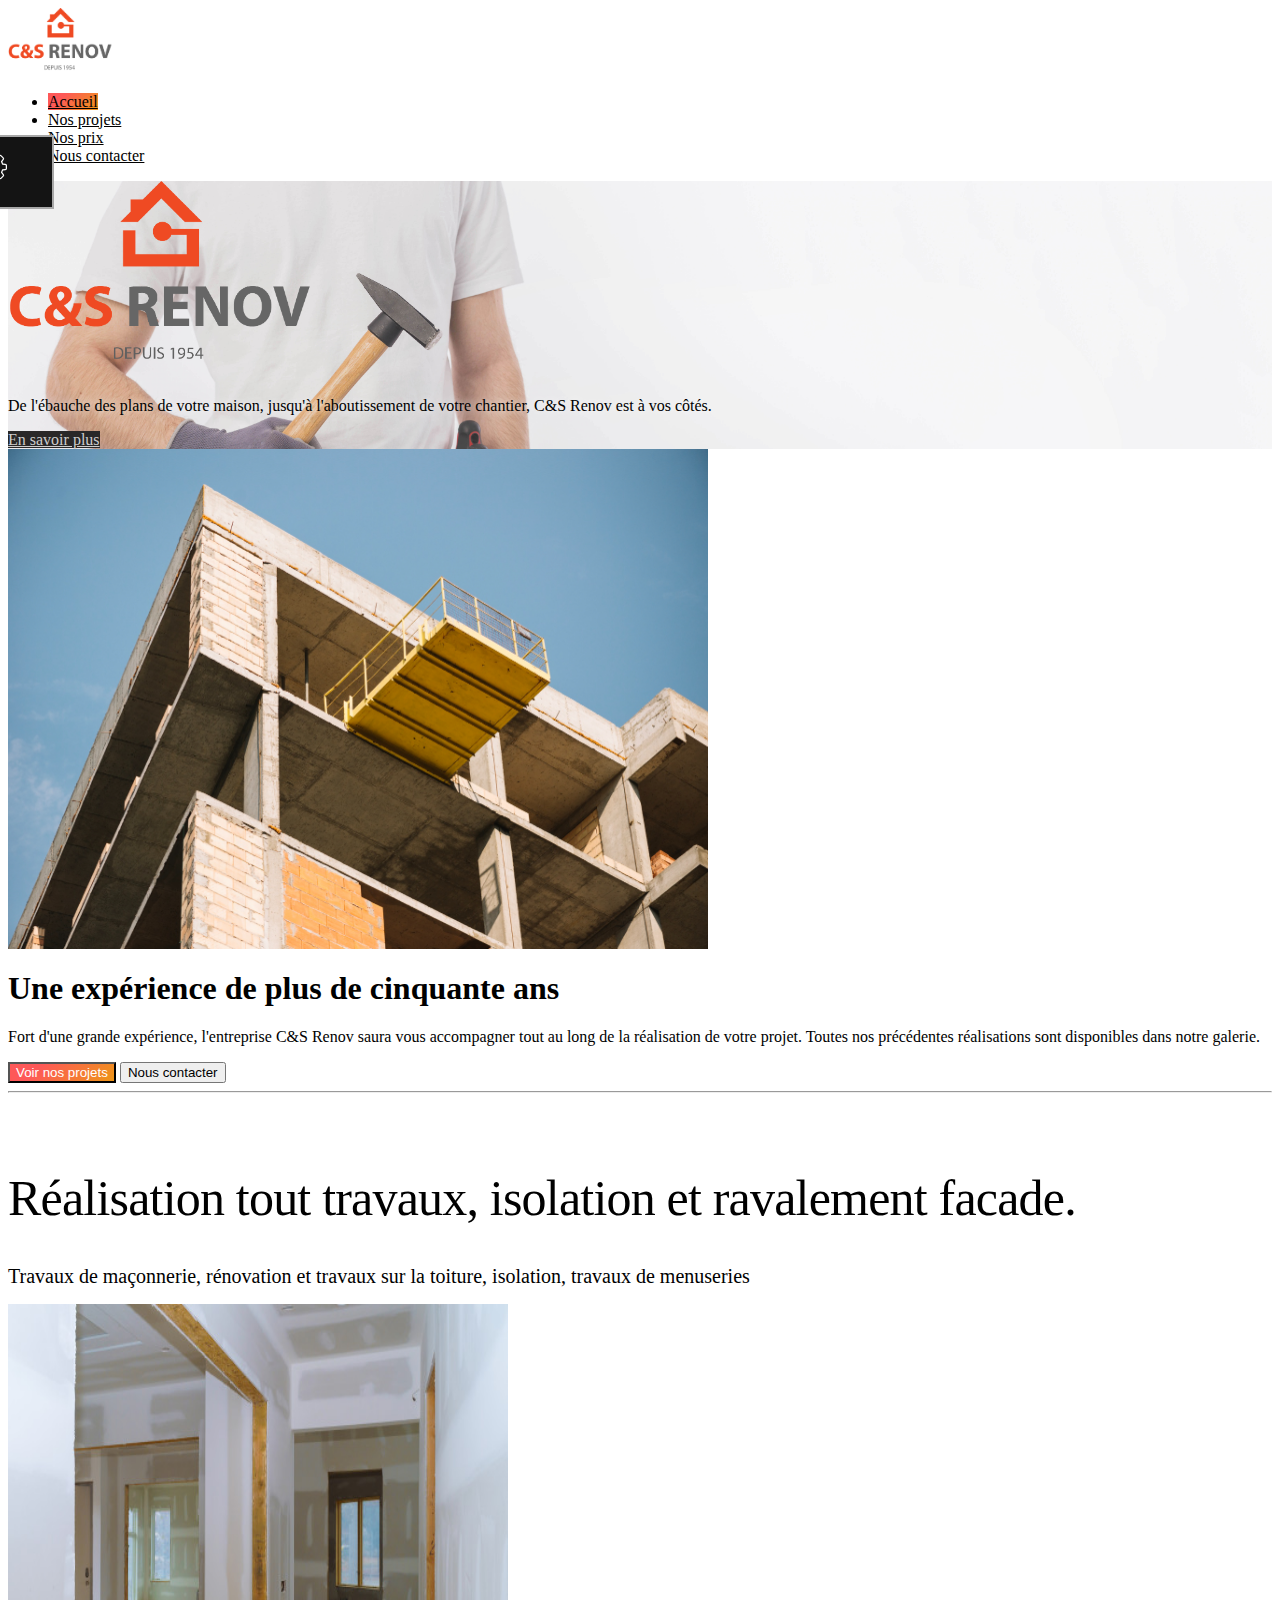
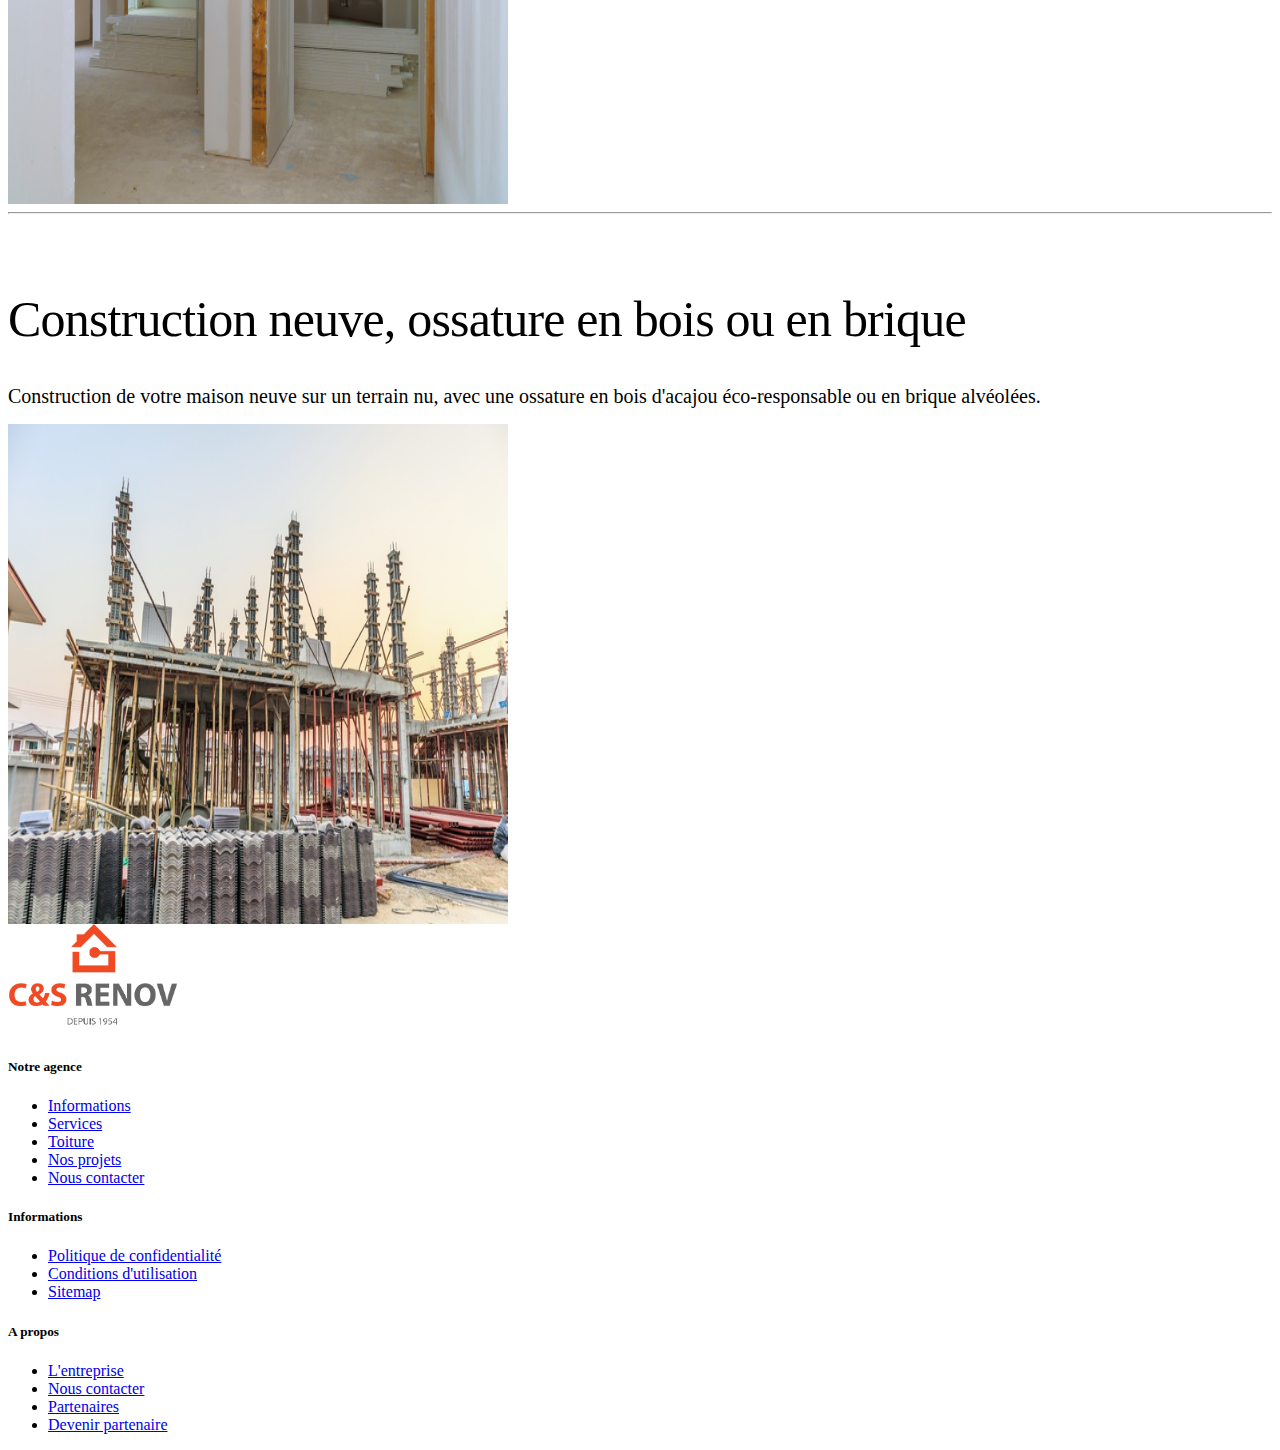
==== index.html @ 193dc865 "Favicon" ====
<!-- Wireframe : https://whimsical.com/site-bootstrap-2-8sSV7Fa2sXCH1pPFX1SdSN -->
<!-- GitHub : https://github.com/Thomaslrt/Site-boostrap2 -->

<html lang="fr">
<head>
    <meta charset="UTF-8">
    <meta http-equiv="X-UA-Compatible" content="IE=edge">
    <meta name="viewport" content="width=device-width, initial-scale=1.0">
    <title>C&S Renov - Accueil</title>
    <link href="https://cdn.jsdelivr.net/npm/bootstrap@5.0.1/dist/css/bootstrap.min.css" rel="stylesheet" integrity="sha384-+0n0xVW2eSR5OomGNYDnhzAbDsOXxcvSN1TPprVMTNDbiYZCxYbOOl7+AMvyTG2x" crossorigin="anonymous">
    <link rel="stylesheet" href="css/style.css">
    <link rel="apple-touch-icon" sizes="180x180" href="/apple-touch-icon.png">
    <link rel="icon" type="image/png" sizes="32x32" href="/favicon-32x32.png">
    <link rel="icon" type="image/png" sizes="16x16" href="/favicon-16x16.png">
    <link rel="manifest" href="/site.webmanifest">
    <link rel="mask-icon" href="/safari-pinned-tab.svg" color="#5bbad5">
    <meta name="msapplication-TileColor" content="#da532c">
    <meta name="theme-color" content="#ffffff">
</head>
<body>
    <div class="bouton"><a href="#" class="btn btn-primary boutontoggle">Marges</a><img src="images/settings.svg"/></div>
    <div class="container">
        <header class="d-flex flex-wrap justify-content-center py-3 mb-4 border-bottom">
            <a href="index.html" class="d-flex align-items-center mb-3 mb-md-0 me-md-auto text-dark text-decoration-none">
                <img src="images/logo.png" width="110px" alt="Logo du site">
            </a>
            <ul class="nav nav-pills py-3">
                <li class="nav-item"><a href="index.html" class="nav-link active" aria-current="page">Accueil</a></li>
                <li class="nav-item"><a href="projets.html" class="nav-link">Nos projets</a></li>
                <li class="nav-item"><a href="prices.html" class="nav-link">Nos prix</a></li>
                <li class="nav-item"><a href="contact.html" class="nav-link">Nous contacter</a></li>
            </ul>
        </header>
    </div>
        <div class="position-relative overflow-hidden p-3 p-md-5 m-md-3 text-center bg-light header">
            <div class="col-md-5 p-lg-5 mx-auto my-5 tophead">
                <img src="images/logo.png" alt="" height="200px">
                <p class="lead fw-normal">De l'ébauche des plans de votre maison, jusqu'à l'aboutissement de votre chantier, C&S Renov est à vos côtés.</p>
                <a class="btn btn-outline-secondary" href="#infos">En savoir plus</a>
            </div>
        </div>
        <div class="container col-xxl-8 px-4 py-5" id="infos">
            <div class="row flex-lg-row-reverse align-items-center g-5 py-5">
                <div class="col-10 col-sm-8 col-lg-6">
                    <img src="images/house1.jpg" class="d-block mx-lg-auto img-fluid" alt="Première image de maison" width="700" height="500" loading="lazy">
                </div>
                <div class="col-lg-6">
                    <h1 class="display-5 fw-bold lh-1 mb-3">Une expérience de plus de cinquante ans</h1>
                    <p class="lead">Fort d'une grande expérience, l'entreprise C&S Renov saura vous accompagner tout au long de la réalisation de votre projet.
                        Toutes nos précédentes réalisations sont disponibles dans notre galerie.
                    </p>
                    <div class="d-grid gap-2 d-md-flex justify-content-md-start btncta">
                        <a href="projets.html"><button type="button" class="btn btn-lg px-4 me-md-2 prj">Voir nos projets</button></a>
                        <a href="contact.html"><button type="button" class="btn btn-outline-secondary btn-lg px-4">Nous contacter</button></a>
                    </div>
                </div>
            </div>
        </div>
        <div class="container">
            <hr class="presentation-divider">
            <div class="row presentation mb-5 mt-5">
                <div class="col-md-7">
                  <h2 class="presentation-heading">Réalisation tout travaux,<span class="text-muted"> isolation et ravalement facade.</span></h2>
                  <p class="lead">Travaux de maçonnerie, rénovation et travaux sur la toiture, isolation, travaux de menuseries</p>
                </div>
                <div class="col-md-5">
                    <img src="images/house2.jpg" class="d-block mx-lg-auto img-fluid" alt="Deuxième image de maison" width="500" height="500" loading="lazy">
                </div>
              </div>
              <hr class="presentation-divider">
              <div class="row presentation mb-5 mt-5">
                <div class="col-md-7 order-md-2">
                  <h2 class="presentation-heading">Construction neuve, <span class="text-muted"> ossature en bois ou en brique</span></h2>
                  <p class="lead">Construction de votre maison neuve sur un terrain nu, avec une ossature en bois d'acajou éco-responsable ou en brique alvéolées.</p>
                </div>
                <div class="col-md-5 order-md-1">
                    <img src="images/house3.jpg" class="d-block mx-lg-auto img-fluid" alt="Deuxième image de maison" width="500" height="500" loading="lazy">
                </div>
              </div>
        </div>
        <footer class="pt-4 my-md-5 pt-md-5 border-top mx-auto tmdc">
            <div class="row">
              <div class="col col-md-6 col-lg-3">
                <img class="mb-2" src="images/logo.png" alt="" width="180">
              </div>
              <div class="col-12 col-md-6 col-lg-3">
                <h5 id='mt-mb'>Notre agence</h5>
                <ul class="list-unstyled text-small">
                  <li class="mb-1"><a class="link-secondary text-decoration-none" href="#">Informations</a></li>
                  <li class="mb-1"><a class="link-secondary text-decoration-none" href="prices.html">Services</a></li>
                  <li class="mb-1"><a class="link-secondary text-decoration-none" href="#">Toiture</a></li>
                  <li class="mb-1"><a class="link-secondary text-decoration-none" href="projets.html">Nos projets</a></li>
                  <li class="mb-1"><a class="link-secondary text-decoration-none" href="contact.html">Nous contacter</a></li>
                </ul>
              </div>
              <div class="col-12 col-md-6 col-lg-3 dc">
                <h5>Informations</h5>
                <ul class="list-unstyled text-small">
                  <li class="mb-1"><a class="link-secondary text-decoration-none" href="mentions-legales.html">Politique de confidentialité</a></li>
                  <li class="mb-1"><a class="link-secondary text-decoration-none" href="mentions-legales.html">Conditions d'utilisation</a></li>
                  <li class="mb-1"><a class="link-secondary text-decoration-none" href="#">Sitemap</a></li>
                </ul>
              </div>
              <div class="col-12 col-md-6 col-lg-3 dc">
                <h5>A propos</h5>
                <ul class="list-unstyled text-small">
                  <li class="mb-1"><a class="link-secondary text-decoration-none" href="#">L'entreprise</a></li>
                  <li class="mb-1"><a class="link-secondary text-decoration-none" href="#">Nous contacter</a></li>
                  <li class="mb-1"><a class="link-secondary text-decoration-none" href="#">Partenaires</a></li>
                  <li class="mb-1"><a class="link-secondary text-decoration-none" href="#">Devenir partenaire</a></li>
                </ul>
              </div>
            </div>
          </footer>
    <script src="https://code.jquery.com/jquery-3.6.0.min.js" integrity="sha256-/xUj+3OJU5yExlq6GSYGSHk7tPXikynS7ogEvDej/m4=" crossorigin="anonymous"></script>
    <script src="https://cdn.jsdelivr.net/npm/bootstrap@5.0.1/dist/js/bootstrap.bundle.min.js" integrity="sha384-gtEjrD/SeCtmISkJkNUaaKMoLD0//ElJ19smozuHV6z3Iehds+3Ulb9Bn9Plx0x4" crossorigin="anonymous"></script>
    <script>
        var state = false;
        $(document).ready(function(){
            $('.bouton').click(function(){
                state = !state
                if (state) {
                        $(this).animate({"margin-left": "+=100"}, 1000, function() {
                            console.log("av : "+state);
                            state = true
                            console.log("ap : "+state);
                        });
                } else {
                        $(this).animate({"margin-left": "-=100"}, 1000, function() {
                            console.log("av : "+state);
                            state = false
                            console.log("ap : "+state);
                        });
                }
            });
            $(".boutontoggle").click(function(){
                $('div').each(function() {
                    $(this).find('*').toggleClass('borderrr');
                });
            });
        });

        $(window).on('load', function() {
            $('#newsletter').modal('show');
        });
    </script>
</body>
</html>
---- css/style.css ----
html {
    scroll-behavior: smooth;
}

.nav-link.active, .prj {
    background-color: #ee9617;
    background-image: linear-gradient(315deg, #ee9617 0%, #fe5858 74%);
}

.prj {
    color:white
}

.btncta .btn {
    transition: all ease-in-out 0.4s;
}

.btncta .btn:hover {
    transition: all ease-in-out 0.4s;
    transform:scale(1.05)
}

.nav-link {
    color:black;
    transition: all ease-in-out 0.4s;
}

.nav-link:hover {
    transition: all ease-in-out 0.4s;
    color:#ca421f;
    transform:scale(1.1);
}

.header {
    background-image: url('/img/construction.jpg');
    background-repeat: no-repeat;
    background-size: cover;
}

.tophead h1,.tophead p {
    text-shadow: rgb(255, 255, 255) 1px 0 10px;
}

.tophead .btn {
    background-color: #292828;
    color:#cecece;
    transition:all ease-in-out 0.5s;
}


.tophead .btn:hover {
    transform:scale(1.1);
    transition:all ease-in-out 0.5s;
}

.presentation h2 {
    font-weight: 400;
    margin-top: 5rem;
    font-size: 50px;
    line-height: 1;
    letter-spacing: -.05rem;
}


.presentation p {
    font-size: 1.25rem;
    font-weight: 300;
    margin-top: 0;
    margin-bottom: 1rem;

}

.galerie img {
    transition:all ease-in-out 0.5s;
}
.galerie img:hover {
    transition:all ease-in-out 0.5s;
    transform: scale(1.1);
    cursor:pointer;
}

.bmap {
    border-right:1px solid lightgrey;
}

.text-custom, .options p i {
    color: #f6576e !important;
}

.options p i {
    background-color: rgba(246, 87, 110, 0.1);
}


.ctntarif, .ctntarifl, .ctntarifr {
    padding: 40px 50px;
}


.prix h1 span {
    font-size: 16px;
    color: #000;
}

.options p i {
    height: 20px;
    width: 20px;
    display: inline-block;
    text-align: center;
    line-height: 20px;
    font-size: 20px;
    border-radius: 50%;
    margin-right: 20px;
}

.bouton {
    width: 150px;
    height: 70px;
    position:fixed;
    z-index:99;
    background-color:#141414;
    left:0;
    top:15%;
    margin-left:-100px;
    border:2px #a8a8a8 solid;
}

.boutontoggle {
    margin-left:17px;
    margin-top:12px;
}

.bouton img {
    width:30px;
    margin-top:15px;
    margin-left:10px;
    animation: rotating 5s linear infinite;
}

@keyframes rotating {
    from{
        -webkit-transform: rotate(0deg);
    }
    to{
        -webkit-transform: rotate(360deg);
    }
}

.borderrr {
    border:1px solid blue;
}

footer {
    width: 75%;
}

.footer {
    background-color:#141414;
    margin-top:50px;
    margin-bottom: 0;
    height:100px;
}

.footer li {
    color:#d7e1ec;
}




@media (max-width:991px) {
    .dc {
        margin-top:50px;
    }
}


@media (max-width:768px) {
    .dc {
        margin-top:50px;
    }

    .tmdc {
        text-align:center;
    }

    #mt-mb {
        margin-top:50px;
    }
    .bmap {
        border-right:0px;
        margin-bottom:50px;
    }
}

.list-unstyled li {
    transition: all ease-in-out 0.3s;
}

.list-unstyled li:hover {
    transform:translateX(10px);
    transition: all ease-in-out 0.3s;
}
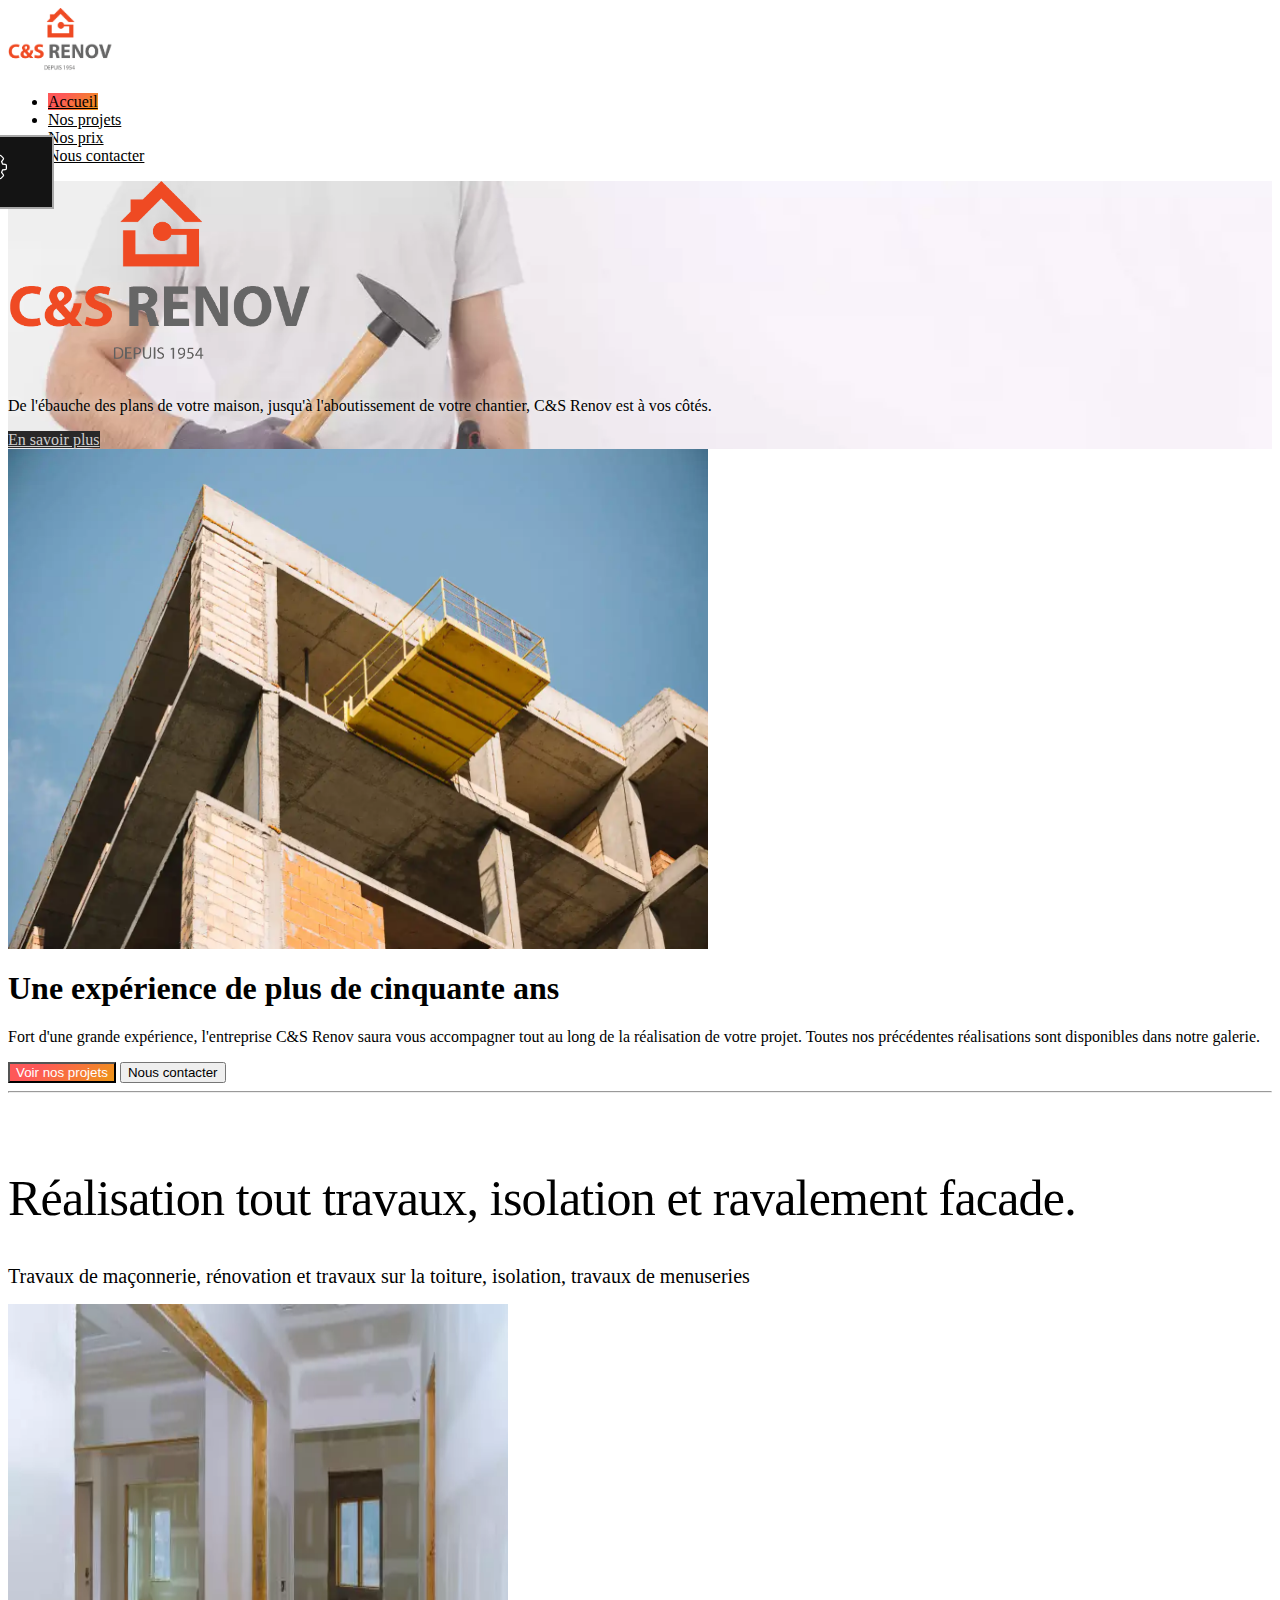
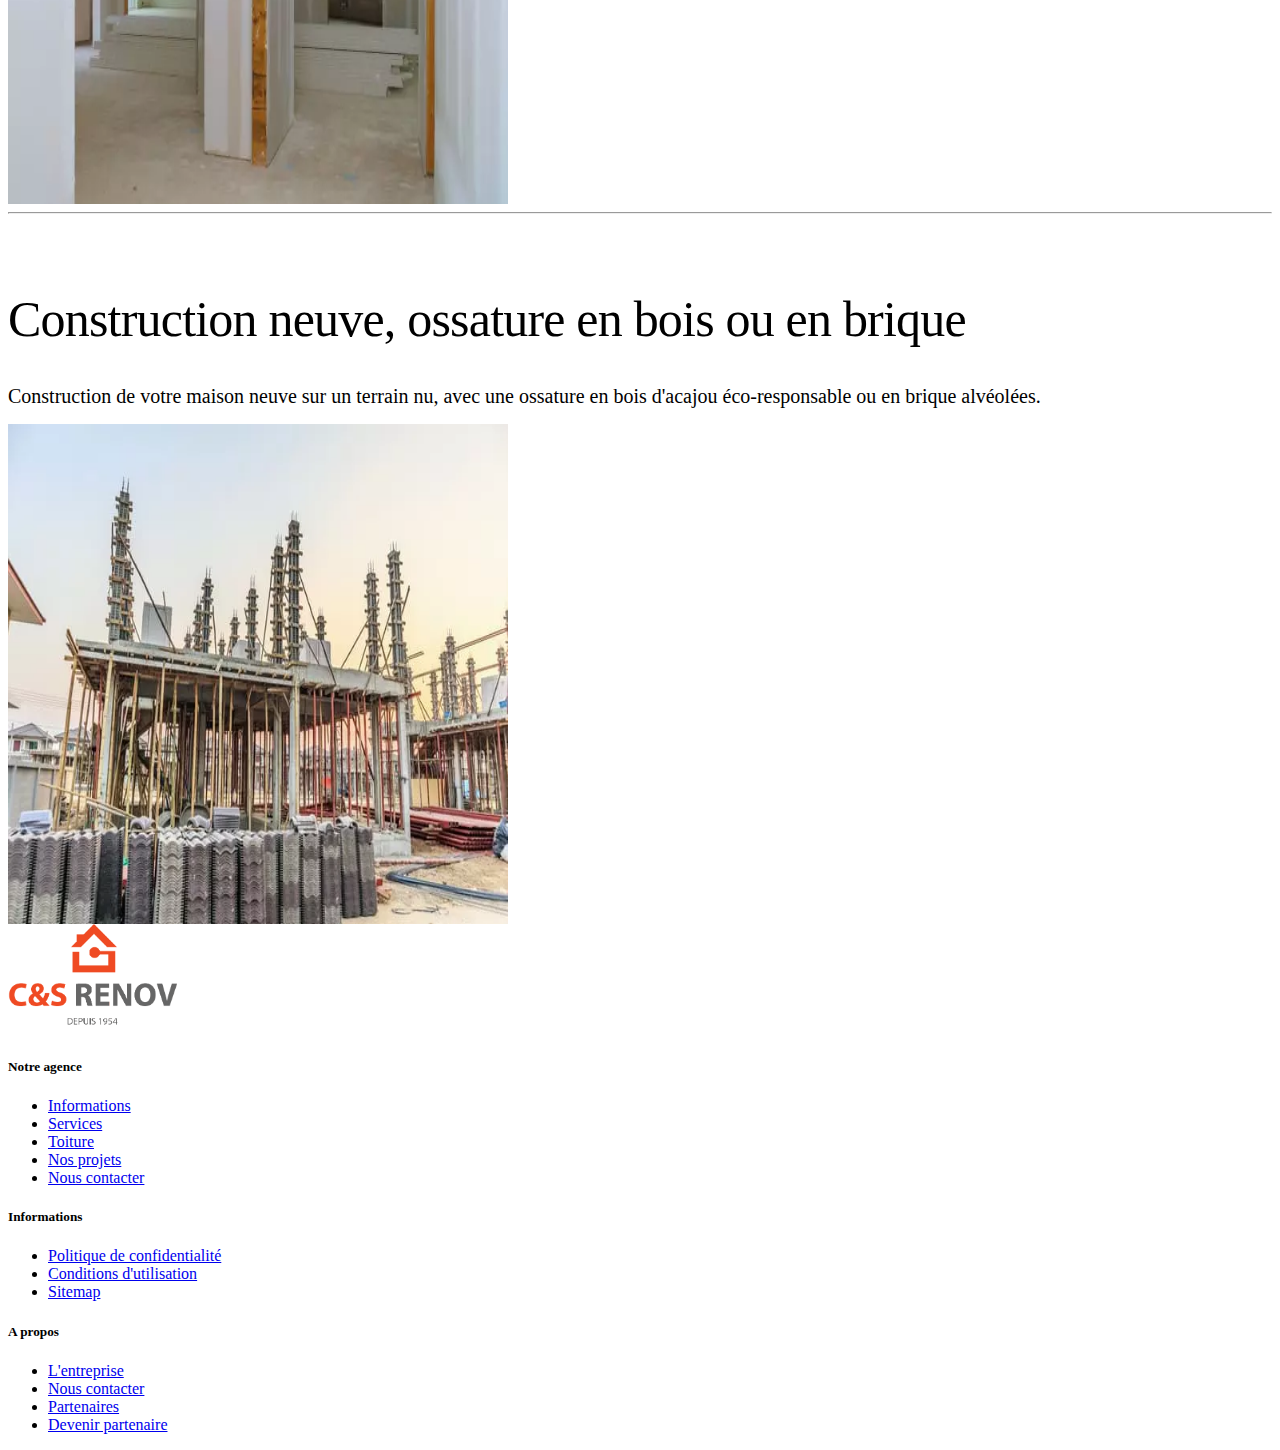
==== commit 8d5ff021: "Passage au format Webp + compression" ====
--- a/index.html
+++ b/index.html
@@ -8,7 +8,7 @@
     <meta name="viewport" content="width=device-width, initial-scale=1.0">
     <title>C&S Renov - Accueil</title>
     <link href="https://cdn.jsdelivr.net/npm/bootstrap@5.0.1/dist/css/bootstrap.min.css" rel="stylesheet" integrity="sha384-+0n0xVW2eSR5OomGNYDnhzAbDsOXxcvSN1TPprVMTNDbiYZCxYbOOl7+AMvyTG2x" crossorigin="anonymous">
-    <link rel="stylesheet" href="css/style.css">
+    <link rel="stylesheet" href="css/style.min.css">
     <link rel="apple-touch-icon" sizes="180x180" href="/apple-touch-icon.png">
     <link rel="icon" type="image/png" sizes="32x32" href="/favicon-32x32.png">
     <link rel="icon" type="image/png" sizes="16x16" href="/favicon-16x16.png">
@@ -42,7 +42,7 @@
         <div class="container col-xxl-8 px-4 py-5" id="infos">
             <div class="row flex-lg-row-reverse align-items-center g-5 py-5">
                 <div class="col-10 col-sm-8 col-lg-6">
-                    <img src="images/house1.jpg" class="d-block mx-lg-auto img-fluid" alt="Première image de maison" width="700" height="500" loading="lazy">
+                    <img src="images/house1.webp" class="d-block mx-lg-auto img-fluid" alt="Première image de maison" width="700" height="500" loading="lazy">
                 </div>
                 <div class="col-lg-6">
                     <h1 class="display-5 fw-bold lh-1 mb-3">Une expérience de plus de cinquante ans</h1>
@@ -64,7 +64,7 @@
                   <p class="lead">Travaux de maçonnerie, rénovation et travaux sur la toiture, isolation, travaux de menuseries</p>
                 </div>
                 <div class="col-md-5">
-                    <img src="images/house2.jpg" class="d-block mx-lg-auto img-fluid" alt="Deuxième image de maison" width="500" height="500" loading="lazy">
+                    <img src="images/house2.webp" class="d-block mx-lg-auto img-fluid" alt="Deuxième image de maison" width="500" height="500" loading="lazy">
                 </div>
               </div>
               <hr class="presentation-divider">
@@ -74,7 +74,7 @@
                   <p class="lead">Construction de votre maison neuve sur un terrain nu, avec une ossature en bois d'acajou éco-responsable ou en brique alvéolées.</p>
                 </div>
                 <div class="col-md-5 order-md-1">
-                    <img src="images/house3.jpg" class="d-block mx-lg-auto img-fluid" alt="Deuxième image de maison" width="500" height="500" loading="lazy">
+                    <img src="images/house3.webp" class="d-block mx-lg-auto img-fluid" alt="Deuxième image de maison" width="500" height="500" loading="lazy">
                 </div>
               </div>
         </div>
--- a/css/style.min.css
+++ b/css/style.min.css
@@ -0,0 +1 @@
+html{scroll-behavior:smooth}.nav-link.active,.prj{background-color:#ee9617;background-image:linear-gradient(315deg,#ee9617 0,#fe5858 74%)}.prj{color:#fff}.btncta .btn{transition:all ease-in-out .4s}.btncta .btn:hover{transition:all ease-in-out .4s;transform:scale(1.05)}.nav-link{color:#000;transition:all ease-in-out .4s}.nav-link:hover{transition:all ease-in-out .4s;color:#ca421f;transform:scale(1.1)}.header{background-image:url(/images/construction.webp);background-repeat:no-repeat;background-size:cover}.tophead h1,.tophead p{text-shadow:#fff 1px 0 10px}.tophead .btn{background-color:#292828;color:#cecece;transition:all ease-in-out .5s}.tophead .btn:hover{transform:scale(1.1);transition:all ease-in-out .5s}.presentation h2{font-weight:400;margin-top:5rem;font-size:50px;line-height:1;letter-spacing:-.05rem}.presentation p{font-size:1.25rem;font-weight:300;margin-top:0;margin-bottom:1rem}.galerie img{transition:all ease-in-out .5s}.galerie img:hover{transition:all ease-in-out .5s;transform:scale(1.1);cursor:pointer}.bmap{border-right:1px solid #d3d3d3}.options p i,.text-custom{color:#f6576e!important}.options p i{background-color:rgba(246,87,110,.1)}.ctntarif,.ctntarifl,.ctntarifr{padding:40px 50px}.prix h1 span{font-size:16px;color:#000}.options p i{height:20px;width:20px;display:inline-block;text-align:center;line-height:20px;font-size:20px;border-radius:50%;margin-right:20px}.bouton{width:150px;height:70px;position:fixed;z-index:99;background-color:#141414;left:0;top:15%;margin-left:-100px;border:2px #a8a8a8 solid}.boutontoggle{margin-left:17px;margin-top:12px}.bouton img{width:30px;margin-top:15px;margin-left:10px;animation:rotating 5s linear infinite}@keyframes rotating{from{-webkit-transform:rotate(0)}to{-webkit-transform:rotate(360deg)}}.borderrr{border:1px solid #00f}footer{width:75%}.footer{background-color:#141414;margin-top:50px;margin-bottom:0;height:100px}.footer li{color:#d7e1ec}@media (max-width:991px){.dc{margin-top:50px}}@media (max-width:768px){.dc{margin-top:50px}.tmdc{text-align:center}#mt-mb{margin-top:50px}.bmap{border-right:0;margin-bottom:50px}}.list-unstyled li{transition:all ease-in-out .3s}.list-unstyled li:hover{transform:translateX(10px);transition:all ease-in-out .3s}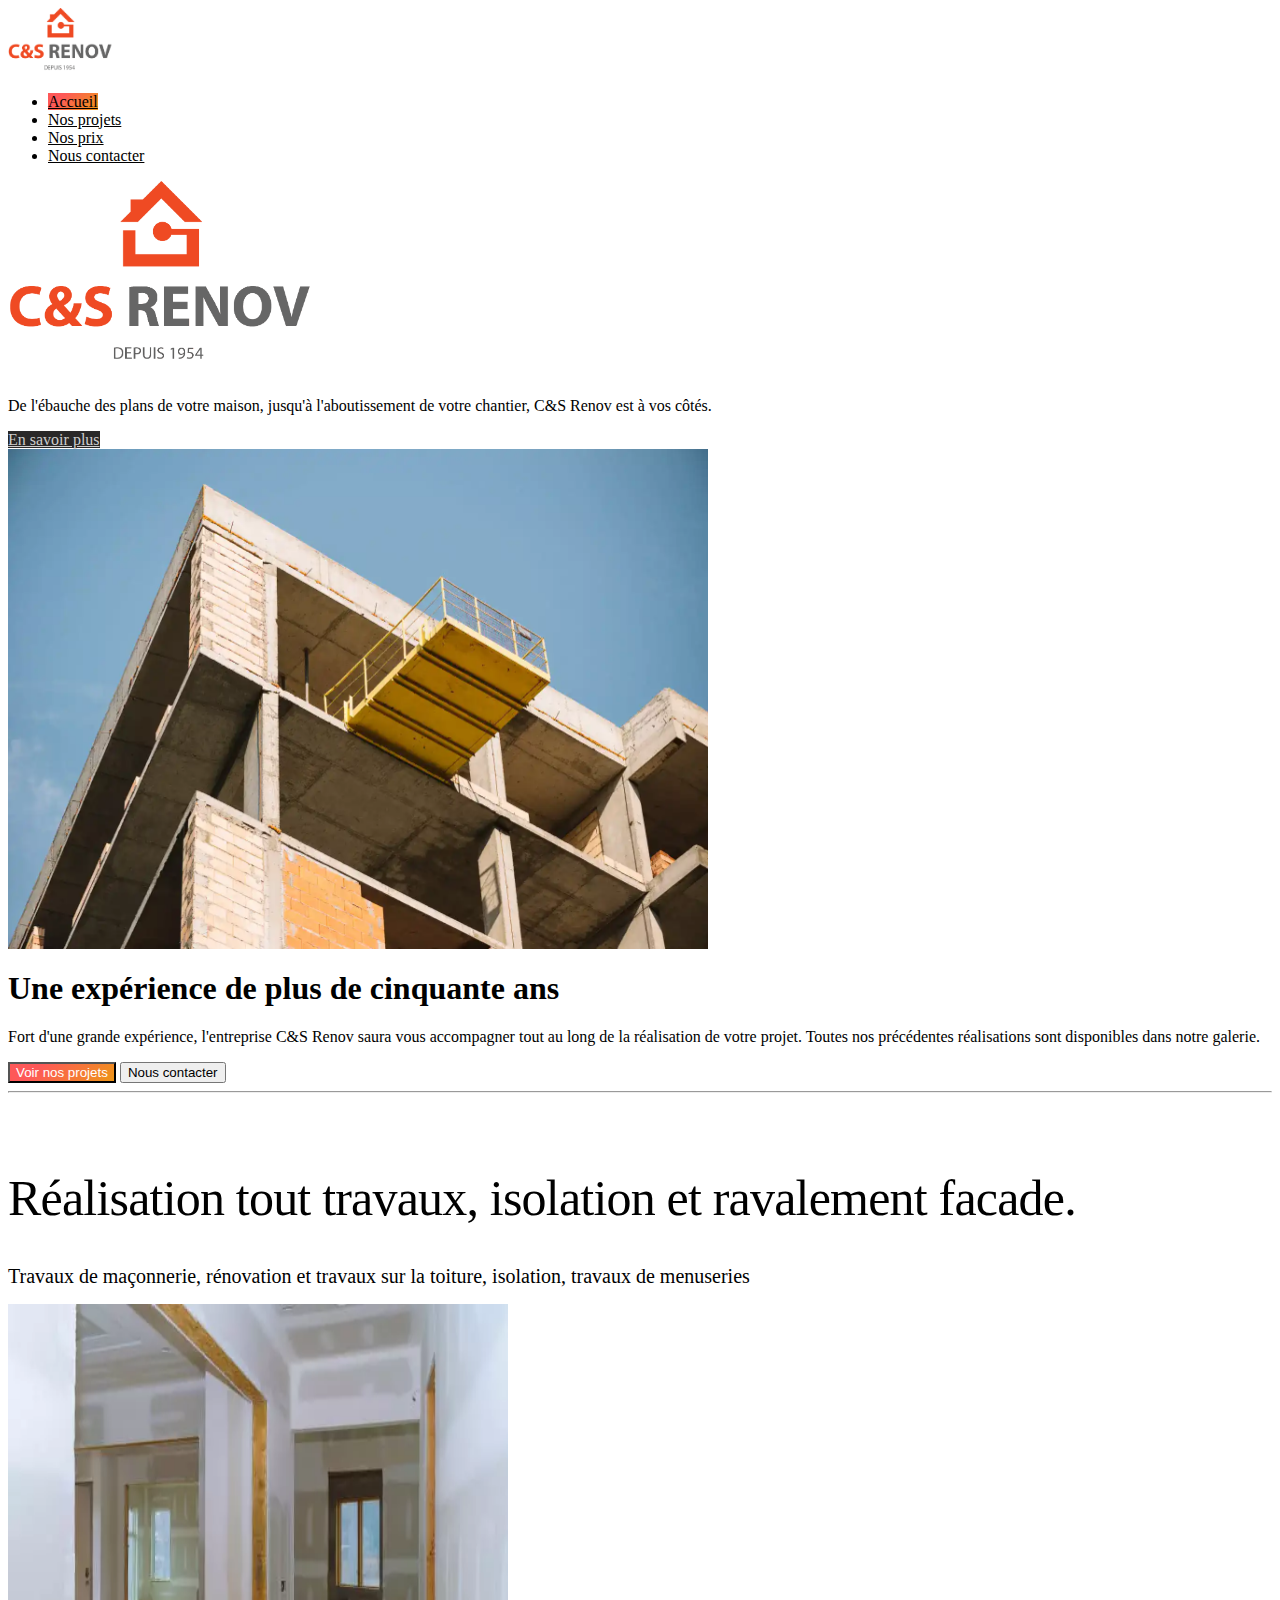
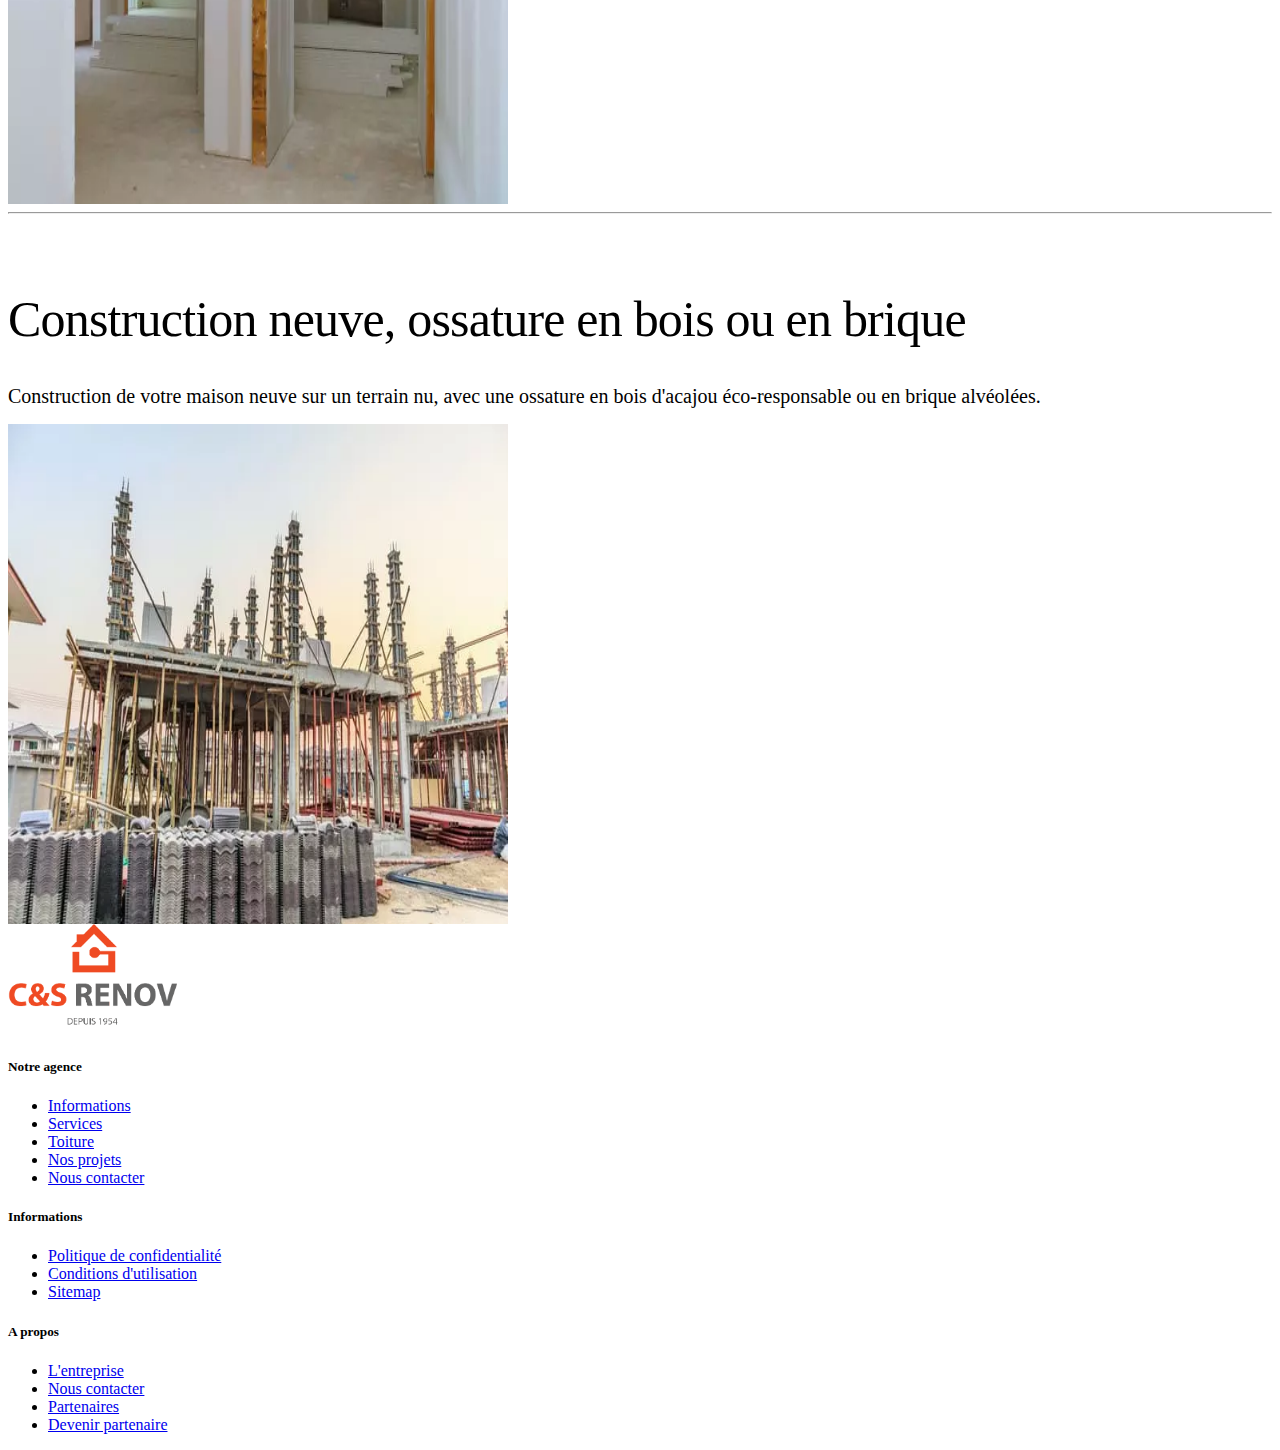
==== commit c956f514: "Update" ====
--- a/index.html
+++ b/index.html
@@ -6,7 +6,20 @@
     <meta charset="UTF-8">
     <meta http-equiv="X-UA-Compatible" content="IE=edge">
     <meta name="viewport" content="width=device-width, initial-scale=1.0">
-    <title>C&S Renov - Accueil</title>
+    <title>C&S Renov - Entreprise familiale de maçonnerie sur Draguignan</title>
+    <meta name="title" content="C&S Renov - Entreprise familiale de maçonnerie sur Draguignan">
+    <meta name="description" content="C&S Renov, entreprise familiale depuis 1954 vous propose ses services : rénovation, ravalement de façade, construction, menuiserie, isolation, et bien d'autres.">
+    <meta property="og:type" content="website">
+    <meta property="og:url" content="https://cs-renov.fr/">
+    <meta property="og:title" content="C&S Renov - Entreprise familiale de maçonnerie sur Draguignan">
+    <meta property="og:description" content="C&S Renov, entreprise familiale depuis 1954 vous propose ses services : rénovation, ravalement de façade, construction, menuiserie, isolation, et bien d'autres.">
+    <meta property="og:image" content="images/seo.jpg">
+    <meta property="twitter:card" content="summary_large_image">
+    <meta property="twitter:url" content="https://cs-renov.fr/">
+    <meta property="twitter:title" content="C&S Renov - Entreprise familiale de maçonnerie sur Draguignan">
+    <meta property="twitter:description" content="C&S Renov, entreprise familiale depuis 1954 vous propose ses services : rénovation, ravalement de façade, construction, menuiserie, isolation, et bien d'autres.">
+    <meta property="twitter:image" content="images/seo.jpg">
+    <link rel="canonical" href="https://cs-renov.fr/">
     <link href="https://cdn.jsdelivr.net/npm/bootstrap@5.0.1/dist/css/bootstrap.min.css" rel="stylesheet" integrity="sha384-+0n0xVW2eSR5OomGNYDnhzAbDsOXxcvSN1TPprVMTNDbiYZCxYbOOl7+AMvyTG2x" crossorigin="anonymous">
     <link rel="stylesheet" href="css/style.min.css">
     <link rel="apple-touch-icon" sizes="180x180" href="/apple-touch-icon.png">
@@ -18,7 +31,6 @@
     <meta name="theme-color" content="#ffffff">
 </head>
 <body>
-    <div class="bouton"><a href="#" class="btn btn-primary boutontoggle">Marges</a><img src="images/settings.svg"/></div>
     <div class="container">
         <header class="d-flex flex-wrap justify-content-center py-3 mb-4 border-bottom">
             <a href="index.html" class="d-flex align-items-center mb-3 mb-md-0 me-md-auto text-dark text-decoration-none">
@@ -34,7 +46,7 @@
     </div>
         <div class="position-relative overflow-hidden p-3 p-md-5 m-md-3 text-center bg-light header">
             <div class="col-md-5 p-lg-5 mx-auto my-5 tophead">
-                <img src="images/logo.png" alt="" height="200px">
+                <img src="images/logo.png" alt="Logo du site pour la bannière" height="200px">
                 <p class="lead fw-normal">De l'ébauche des plans de votre maison, jusqu'à l'aboutissement de votre chantier, C&S Renov est à vos côtés.</p>
                 <a class="btn btn-outline-secondary" href="#infos">En savoir plus</a>
             </div>
@@ -74,14 +86,14 @@
                   <p class="lead">Construction de votre maison neuve sur un terrain nu, avec une ossature en bois d'acajou éco-responsable ou en brique alvéolées.</p>
                 </div>
                 <div class="col-md-5 order-md-1">
-                    <img src="images/house3.webp" class="d-block mx-lg-auto img-fluid" alt="Deuxième image de maison" width="500" height="500" loading="lazy">
+                    <img src="images/house3.webp" class="d-block mx-lg-auto img-fluid" alt="Troisième image de maison" width="500" height="500" loading="lazy">
                 </div>
               </div>
         </div>
         <footer class="pt-4 my-md-5 pt-md-5 border-top mx-auto tmdc">
             <div class="row">
               <div class="col col-md-6 col-lg-3">
-                <img class="mb-2" src="images/logo.png" alt="" width="180">
+                <img class="mb-2" src="images/logo.png" alt="Logo du site pour le footer" width="180">
               </div>
               <div class="col-12 col-md-6 col-lg-3">
                 <h5 id='mt-mb'>Notre agence</h5>
--- a/css/style.min.css
+++ b/css/style.min.css
@@ -1 +1 @@
-html{scroll-behavior:smooth}.nav-link.active,.prj{background-color:#ee9617;background-image:linear-gradient(315deg,#ee9617 0,#fe5858 74%)}.prj{color:#fff}.btncta .btn{transition:all ease-in-out .4s}.btncta .btn:hover{transition:all ease-in-out .4s;transform:scale(1.05)}.nav-link{color:#000;transition:all ease-in-out .4s}.nav-link:hover{transition:all ease-in-out .4s;color:#ca421f;transform:scale(1.1)}.header{background-image:url(/images/construction.webp);background-repeat:no-repeat;background-size:cover}.tophead h1,.tophead p{text-shadow:#fff 1px 0 10px}.tophead .btn{background-color:#292828;color:#cecece;transition:all ease-in-out .5s}.tophead .btn:hover{transform:scale(1.1);transition:all ease-in-out .5s}.presentation h2{font-weight:400;margin-top:5rem;font-size:50px;line-height:1;letter-spacing:-.05rem}.presentation p{font-size:1.25rem;font-weight:300;margin-top:0;margin-bottom:1rem}.galerie img{transition:all ease-in-out .5s}.galerie img:hover{transition:all ease-in-out .5s;transform:scale(1.1);cursor:pointer}.bmap{border-right:1px solid #d3d3d3}.options p i,.text-custom{color:#f6576e!important}.options p i{background-color:rgba(246,87,110,.1)}.ctntarif,.ctntarifl,.ctntarifr{padding:40px 50px}.prix h1 span{font-size:16px;color:#000}.options p i{height:20px;width:20px;display:inline-block;text-align:center;line-height:20px;font-size:20px;border-radius:50%;margin-right:20px}.bouton{width:150px;height:70px;position:fixed;z-index:99;background-color:#141414;left:0;top:15%;margin-left:-100px;border:2px #a8a8a8 solid}.boutontoggle{margin-left:17px;margin-top:12px}.bouton img{width:30px;margin-top:15px;margin-left:10px;animation:rotating 5s linear infinite}@keyframes rotating{from{-webkit-transform:rotate(0)}to{-webkit-transform:rotate(360deg)}}.borderrr{border:1px solid #00f}footer{width:75%}.footer{background-color:#141414;margin-top:50px;margin-bottom:0;height:100px}.footer li{color:#d7e1ec}@media (max-width:991px){.dc{margin-top:50px}}@media (max-width:768px){.dc{margin-top:50px}.tmdc{text-align:center}#mt-mb{margin-top:50px}.bmap{border-right:0;margin-bottom:50px}}.list-unstyled li{transition:all ease-in-out .3s}.list-unstyled li:hover{transform:translateX(10px);transition:all ease-in-out .3s}+html{scroll-behavior:smooth}.nav-link.active,.prj{background-color:#ee9617;background-image:linear-gradient(315deg,#ee9617 0,#fe5858 74%)}.prj{color:#fff}.btncta .btn{transition:all ease-in-out .4s}.btncta .btn:hover{transition:all ease-in-out .4s;transform:scale(1.05)}.nav-link{color:#000;transition:all ease-in-out .4s}.nav-link:hover{transition:all ease-in-out .4s;color:#ca421f;transform:scale(1.1)}.header{background-image:url(images/construction.webp);background-repeat:no-repeat;background-size:cover}.tophead h1,.tophead p{text-shadow:#fff 1px 0 10px}.tophead .btn{background-color:#292828;color:#cecece;transition:all ease-in-out .5s}.tophead .btn:hover{transform:scale(1.1);transition:all ease-in-out .5s}.presentation h2{font-weight:400;margin-top:5rem;font-size:50px;line-height:1;letter-spacing:-.05rem}.presentation p{font-size:1.25rem;font-weight:300;margin-top:0;margin-bottom:1rem}.galerie img{transition:all ease-in-out .5s}.galerie img:hover{transition:all ease-in-out .5s;transform:scale(1.1);cursor:pointer}.bmap{border-right:1px solid #d3d3d3}.options p i,.text-custom{color:#f6576e!important}.options p i{background-color:rgba(246,87,110,.1)}.ctntarif,.ctntarifl,.ctntarifr{padding:40px 50px}.prix h1 span{font-size:16px;color:#000}.options p i{height:20px;width:20px;display:inline-block;text-align:center;line-height:20px;font-size:20px;border-radius:50%;margin-right:20px}footer{width:75%}.footer{background-color:#141414;margin-top:50px;margin-bottom:0;height:100px}.footer li{color:#d7e1ec}@media (max-width:991px){.dc{margin-top:50px}}@media (max-width:768px){.dc{margin-top:50px}.tmdc{text-align:center}#mt-mb{margin-top:50px}.bmap{border-right:0;margin-bottom:50px}}.list-unstyled li{transition:all ease-in-out .3s}.list-unstyled li:hover{transform:translateX(10px);transition:all ease-in-out .3s}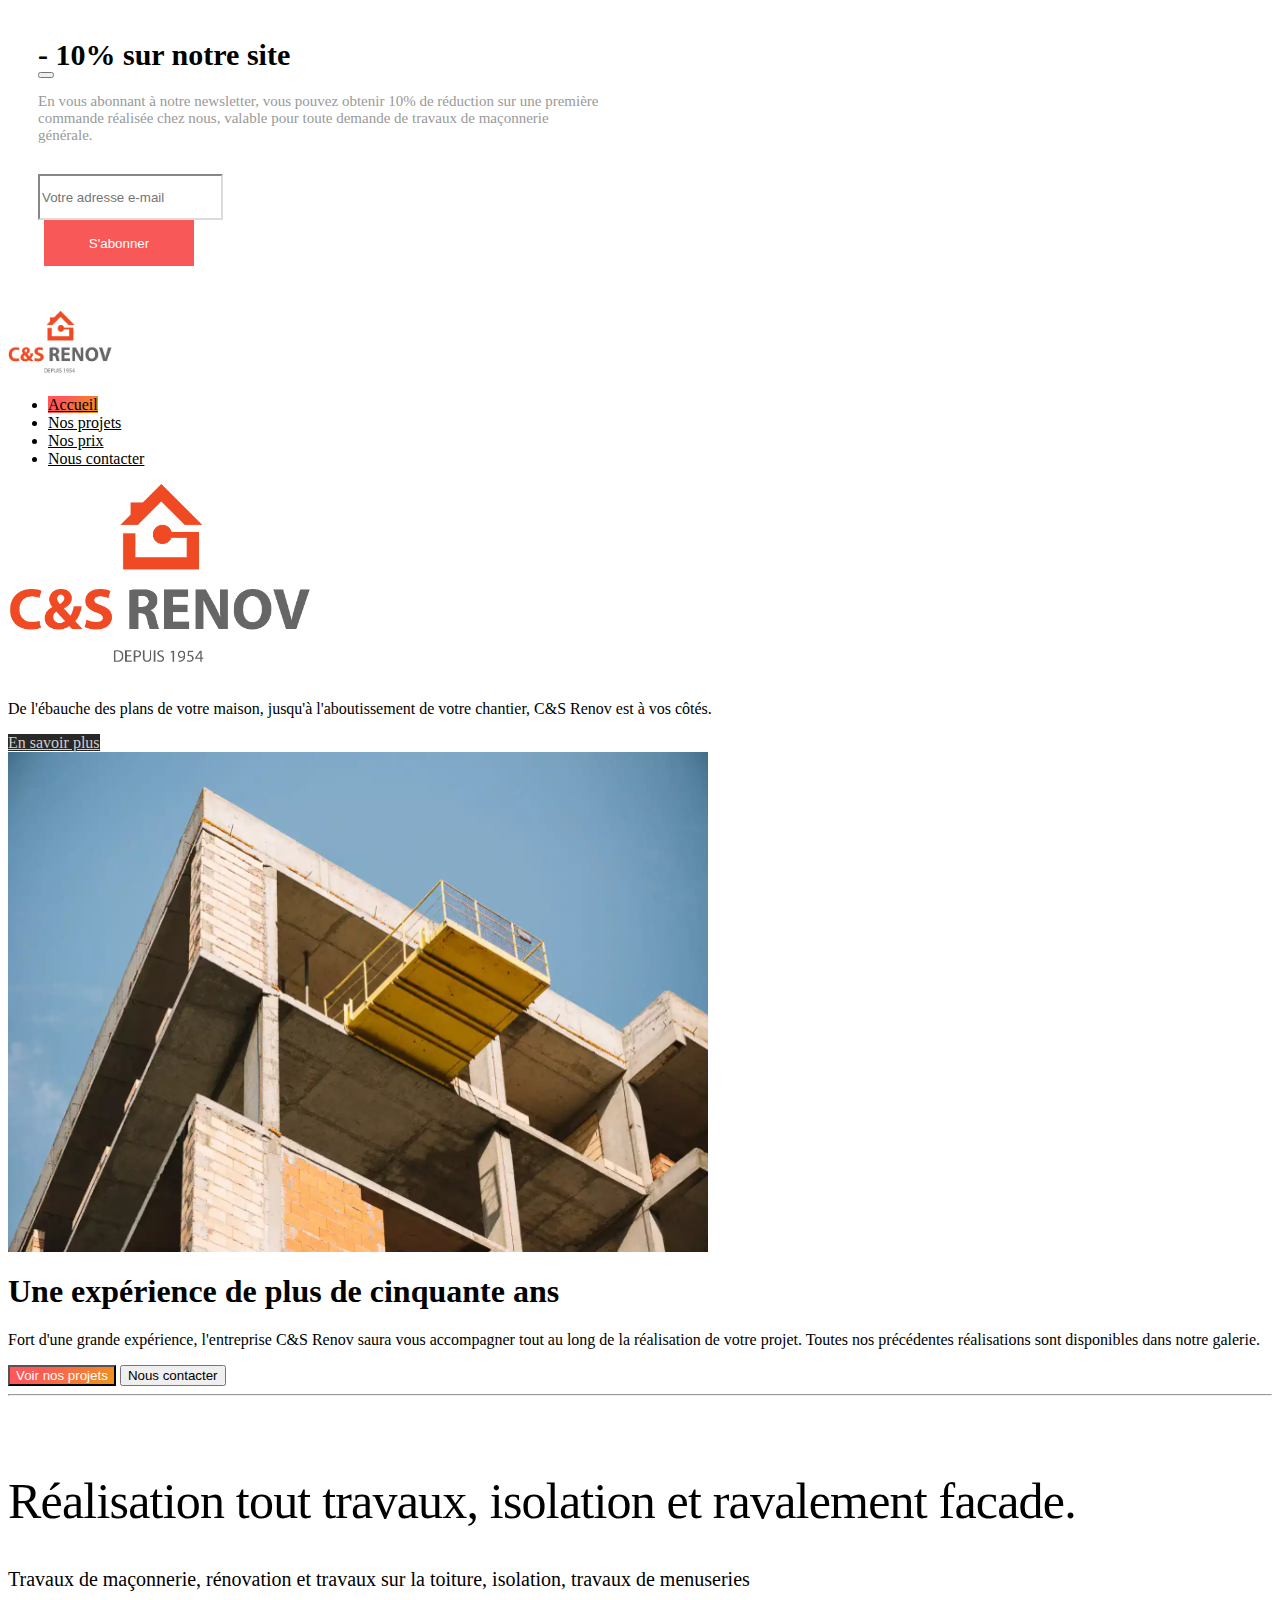
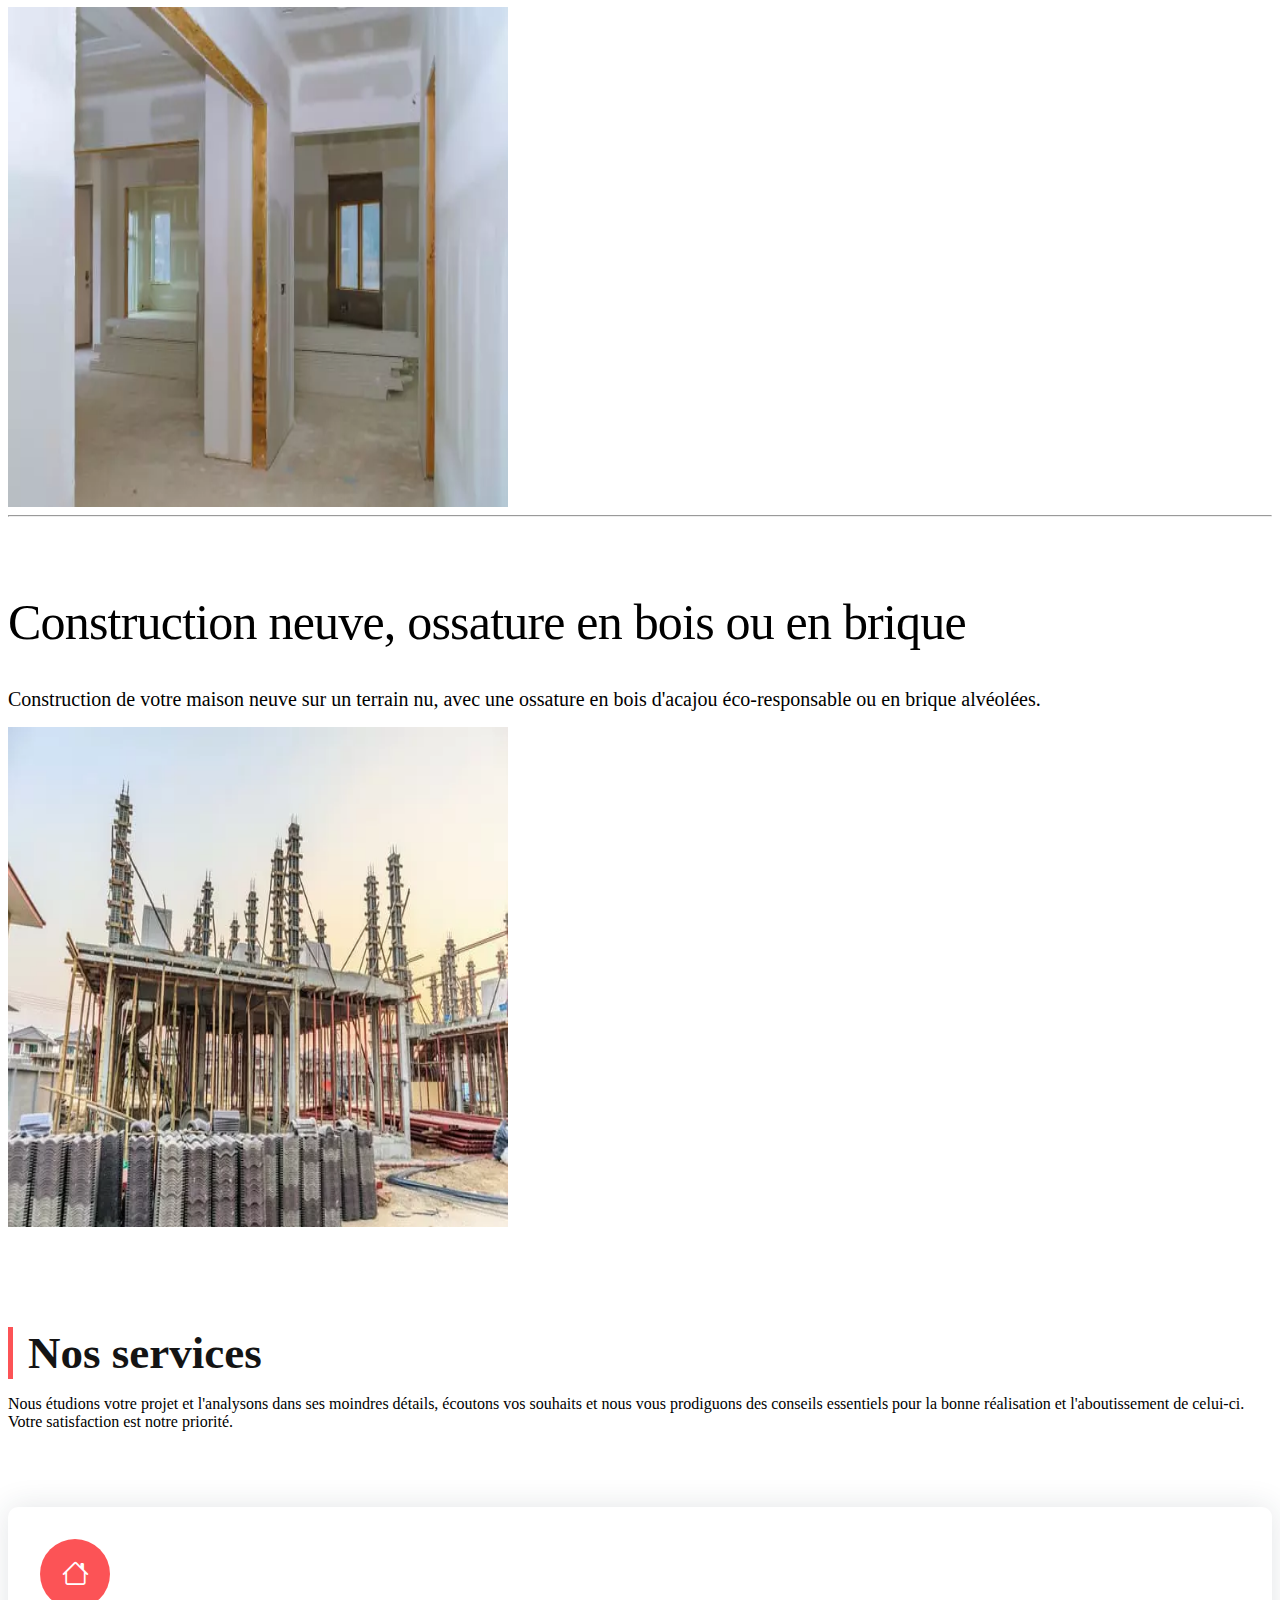
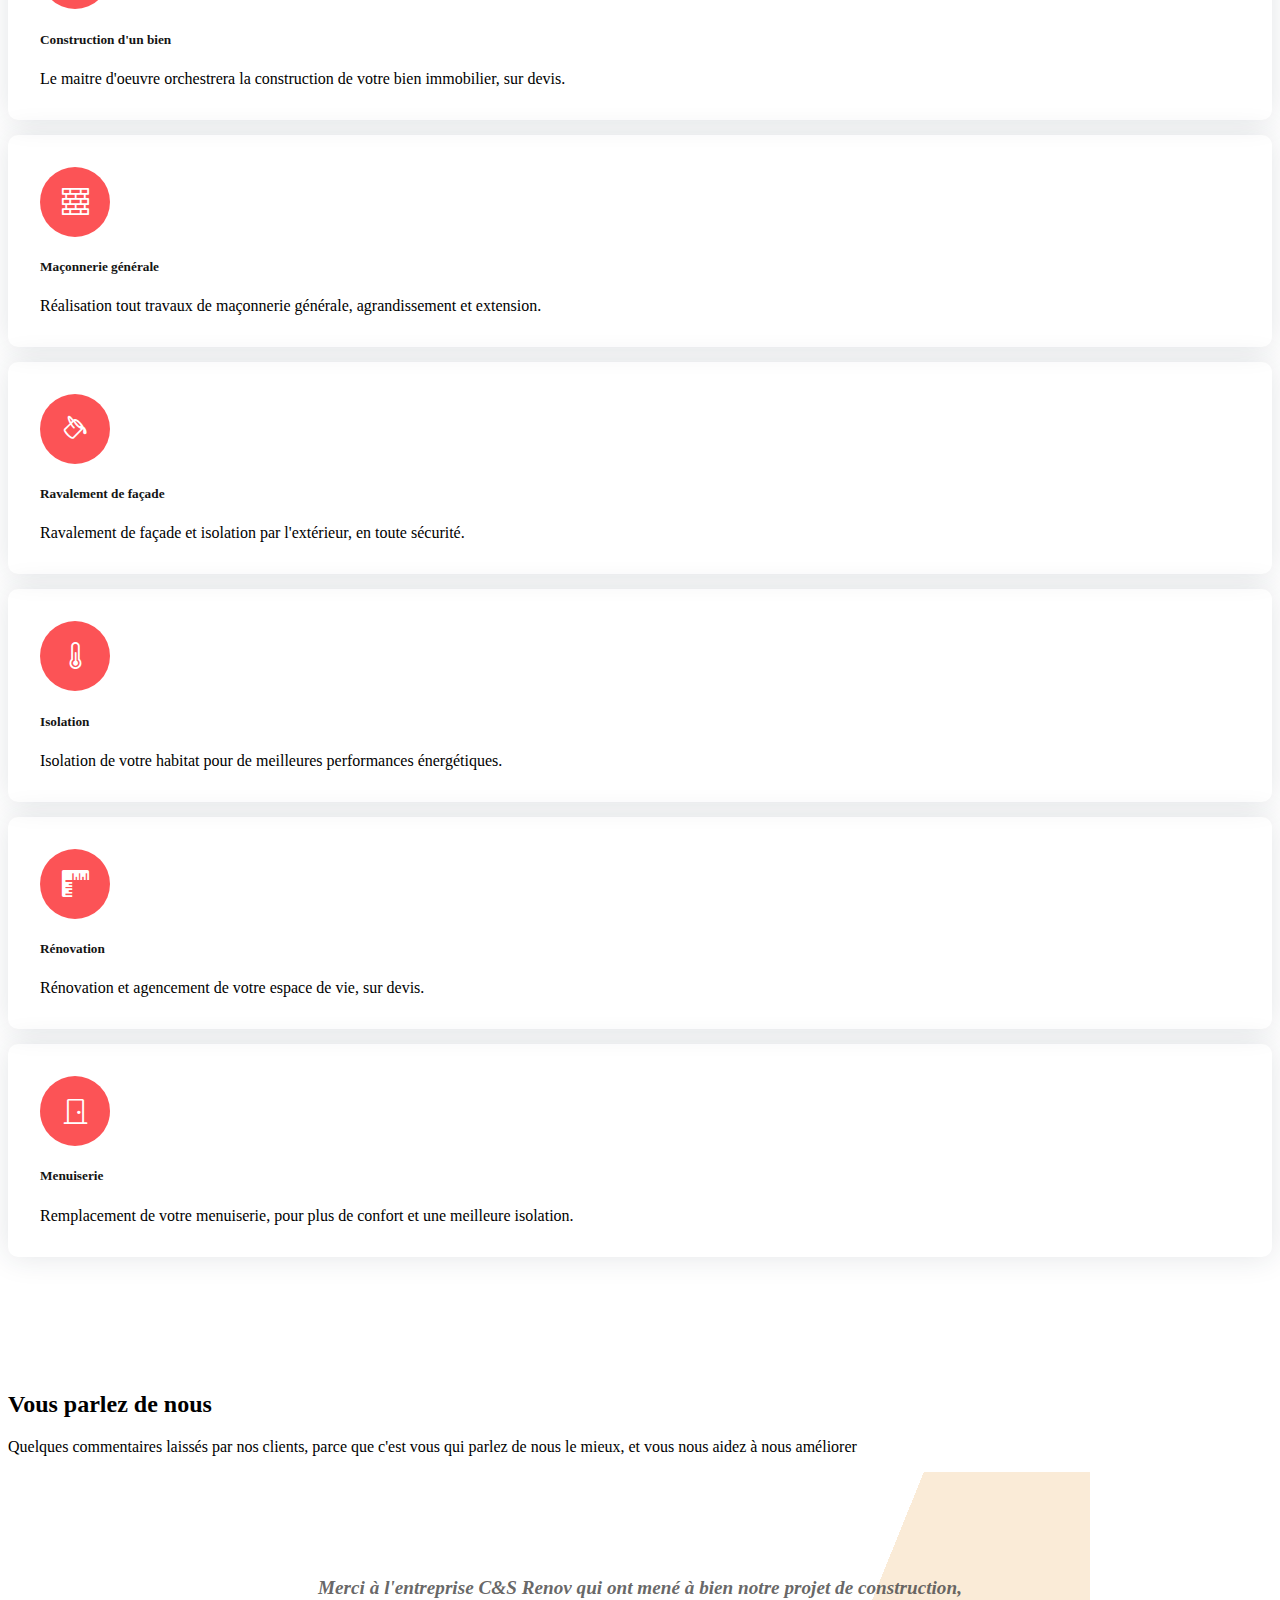
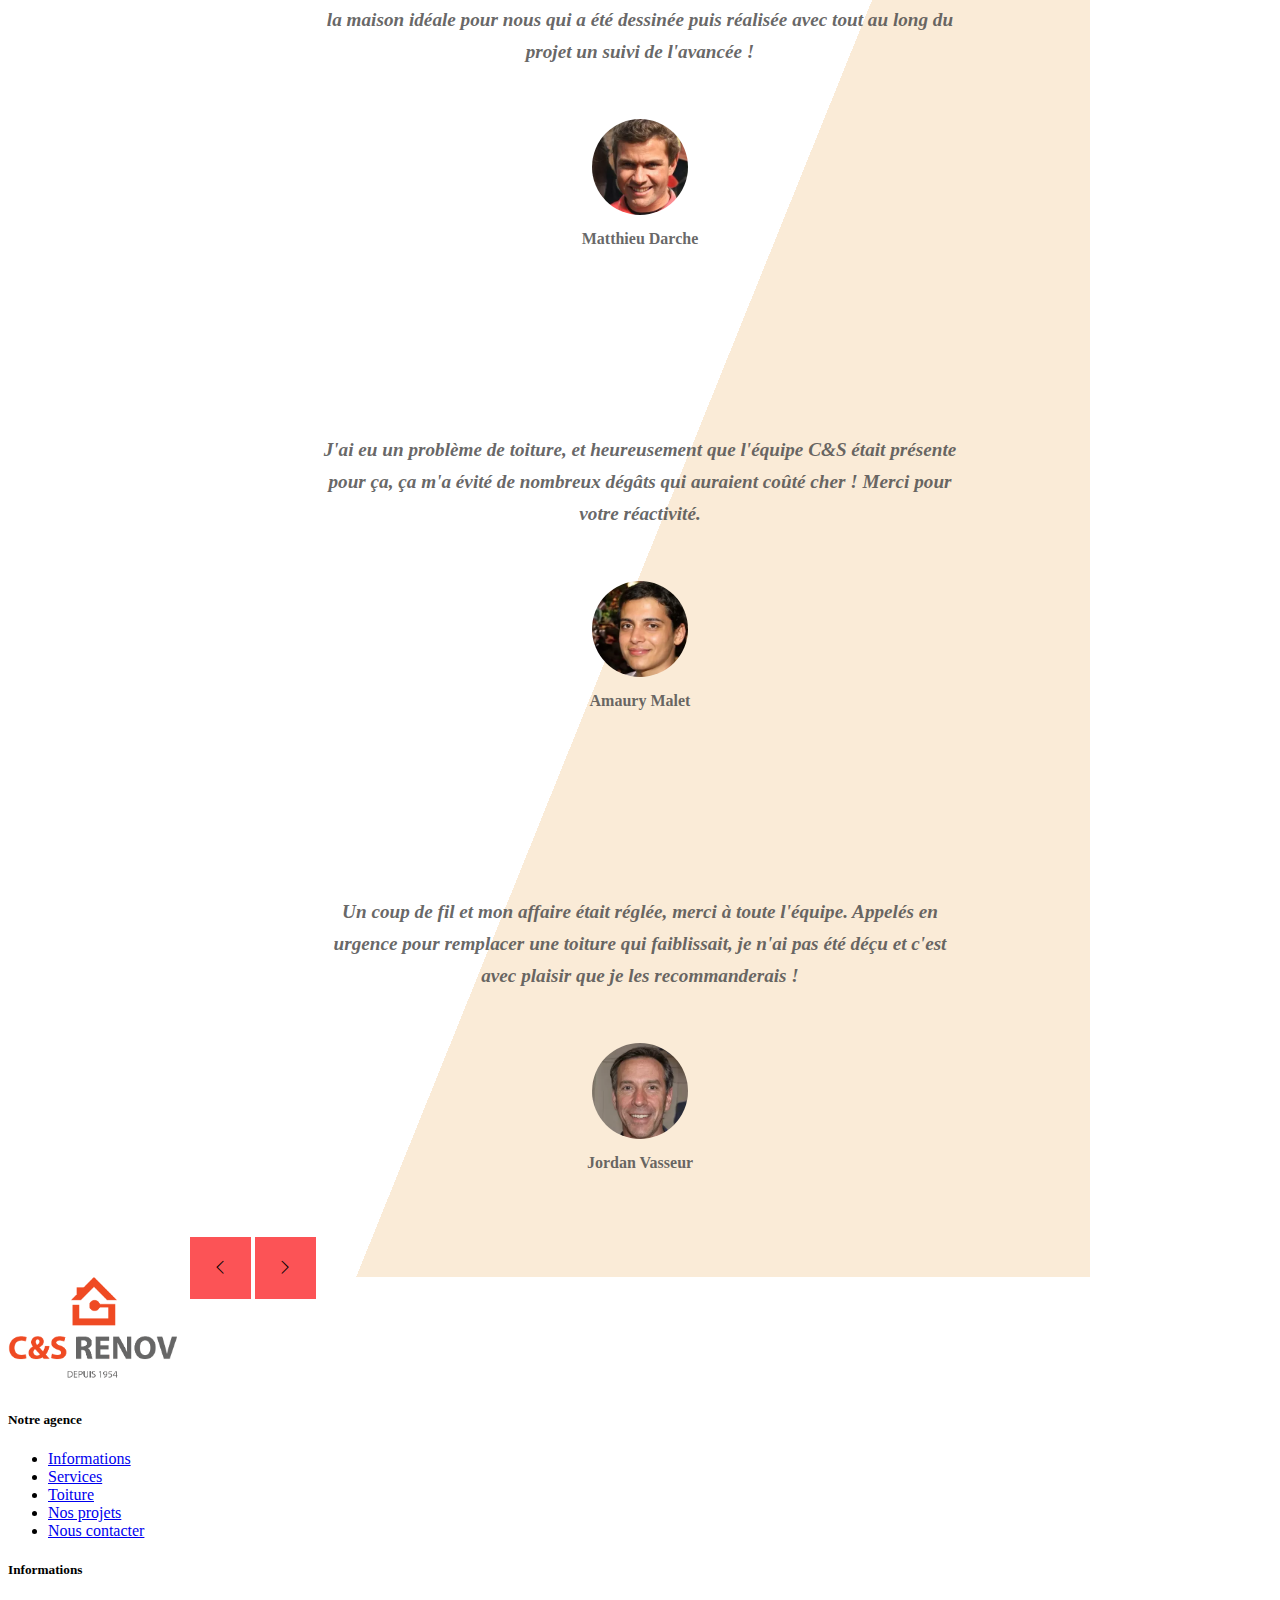
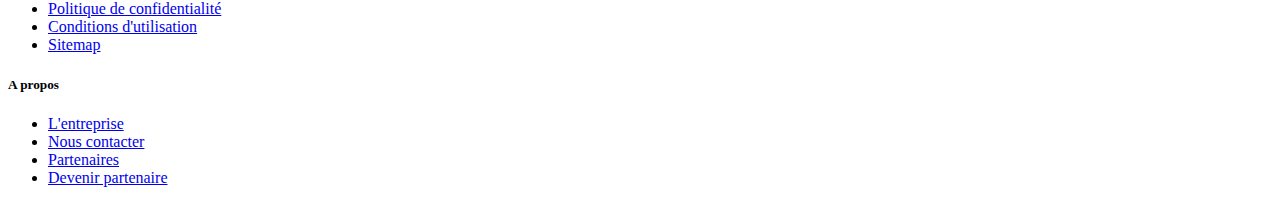
==== commit c6a3d4ff: "Update" ====
--- a/index.html
+++ b/index.html
@@ -21,6 +21,7 @@
     <meta property="twitter:image" content="images/seo.jpg">
     <link rel="canonical" href="https://cs-renov.fr/">
     <link href="https://cdn.jsdelivr.net/npm/bootstrap@5.0.1/dist/css/bootstrap.min.css" rel="stylesheet" integrity="sha384-+0n0xVW2eSR5OomGNYDnhzAbDsOXxcvSN1TPprVMTNDbiYZCxYbOOl7+AMvyTG2x" crossorigin="anonymous">
+    <link rel="stylesheet" href="https://cdn.jsdelivr.net/npm/bootstrap-icons@1.5.0/font/bootstrap-icons.css">
     <link rel="stylesheet" href="css/style.min.css">
     <link rel="apple-touch-icon" sizes="180x180" href="/apple-touch-icon.png">
     <link rel="icon" type="image/png" sizes="32x32" href="/favicon-32x32.png">
@@ -31,6 +32,27 @@
     <meta name="theme-color" content="#ffffff">
 </head>
 <body>
+    <div class="modal fade" id="newsletter" tabindex="-1" aria-labelledby="exampleModalLabel" aria-hidden="true">
+        <div class="modal-dialog modal-newsletter">
+          <div class="modal-content">
+            <form>
+              <div class="modal-header" >
+                <h4>- 10% sur notre site</h4>	
+                <button type="button" class="btn-close" data-bs-dismiss="modal" aria-label="Close"></button>
+              </div>
+              <div class="modal-body">					
+                <p>En vous abonnant à notre newsletter, vous pouvez obtenir 10% de réduction sur une première commande réalisée chez nous, valable pour toute demande de travaux de maçonnerie générale.</p>
+                <div class="input-group">
+                  <input type="email" class="form-control" placeholder="Votre adresse e-mail" required>
+                  <div class="input-group-append">
+                    <input type="submit" class="btn btn-primary" value="S'abonner">
+                  </div>
+                </div>
+              </div>
+            </form>		
+          </div>
+        </div>
+      </div>
     <div class="container">
         <header class="d-flex flex-wrap justify-content-center py-3 mb-4 border-bottom">
             <a href="index.html" class="d-flex align-items-center mb-3 mb-md-0 me-md-auto text-dark text-decoration-none">
@@ -44,13 +66,15 @@
             </ul>
         </header>
     </div>
-        <div class="position-relative overflow-hidden p-3 p-md-5 m-md-3 text-center bg-light header">
+    <div class="container-fluid p-0">
+        <div class="position-relative overflow-hidden p-3 p-md-5 text-center bg-light header">
             <div class="col-md-5 p-lg-5 mx-auto my-5 tophead">
                 <img src="images/logo.png" alt="Logo du site pour la bannière" height="200px">
                 <p class="lead fw-normal">De l'ébauche des plans de votre maison, jusqu'à l'aboutissement de votre chantier, C&S Renov est à vos côtés.</p>
                 <a class="btn btn-outline-secondary" href="#infos">En savoir plus</a>
             </div>
         </div>
+    </div>
         <div class="container col-xxl-8 px-4 py-5" id="infos">
             <div class="row flex-lg-row-reverse align-items-center g-5 py-5">
                 <div class="col-10 col-sm-8 col-lg-6">
@@ -90,6 +114,120 @@
                 </div>
               </div>
         </div>
+        <div class="container-fluid bg-light">
+        <section class="section services-section" id="services">
+            <div class="container">
+                <div class="row">
+                    <div class="col-lg-6">
+                        <div class="section-title">
+                            <h2>Nos services</h2>
+                            <p>Nous étudions votre projet et l'analysons dans ses moindres détails, écoutons vos souhaits et nous vous prodiguons des conseils essentiels pour la bonne réalisation et l'aboutissement de celui-ci. Votre satisfaction est notre priorité.</p>
+                        </div>
+                    </div>
+                </div>
+                <div class="row">
+                    <div class="col-sm-6 col-lg-4">
+                        <div class="feature-box-1">
+                            <div class="icon">
+                                <i class="bi bi-house"></i>
+                            </div>
+                            <div class="feature-content">
+                                <h5>Construction d'un bien</h5>
+                                <p>Le maitre d'oeuvre orchestrera la construction de votre bien immobilier, sur devis.</p>
+                            </div>
+                        </div>
+                    </div>
+                    <div class="col-sm-6 col-lg-4">
+                        <div class="feature-box-1">
+                            <div class="icon">
+                                <i class="bi bi-bricks"></i>
+                            </div>
+                            <div class="feature-content">
+                                <h5>Maçonnerie générale</h5>
+                                <p>Réalisation tout travaux de maçonnerie générale, agrandissement et extension.</p>
+                            </div>
+                        </div>
+                    </div>
+                    <div class="col-sm-6 col-lg-4">
+                        <div class="feature-box-1">
+                            <div class="icon icon2">
+                                <i class="bi bi-paint-bucket"></i>
+                            </div>
+                            <div class="feature-content">
+                                <h5>Ravalement de façade</h5>
+                                <p>Ravalement de façade et isolation par l'extérieur, en toute sécurité.</p>
+                            </div>
+                        </div>
+                    </div>
+                    <div class="col-sm-6 col-lg-4">
+                        <div class="feature-box-1">
+                            <div class="icon">
+                                <i class="bi bi-thermometer-half"></i>
+                            </div>
+                            <div class="feature-content">
+                                <h5>Isolation</h5>
+                                <p>Isolation de votre habitat pour de meilleures performances énergétiques.</p>
+                            </div>
+                        </div>
+                    </div>
+                    <div class="col-sm-6 col-lg-4">
+                        <div class="feature-box-1">
+                            <div class="icon">
+                                <i class="bi bi-rulers"></i>
+                            </div>
+                            <div class="feature-content">
+                                <h5>Rénovation</h5>
+                                <p>Rénovation et agencement de votre espace de vie, sur devis.</p>
+                            </div>
+                        </div>
+                    </div>
+                    <div class="col-sm-6 col-lg-4">
+                        <div class="feature-box-1">
+                            <div class="icon">
+                                <i class="bi bi-door-closed"></i>
+                            </div>
+                            <div class="feature-content">
+                                <h5>Menuiserie</h5>
+                                <p>Remplacement de votre menuiserie, pour plus de confort et une meilleure isolation.</p>
+                            </div>
+                        </div>
+                    </div>
+                </div>
+            </div>
+        </section>
+    </div>
+    <div class="container py-5">
+        <div class="row">
+            <div class="col float-right mb-5">
+                <div class="text-center">
+                    <h2 class="display-5 fw-bold lh-1 mb-2">Vous parlez de nous</h2>
+                    <p class="lead">Quelques commentaires laissés par nos clients, parce que c'est vous qui parlez de nous le mieux, et vous nous aidez à nous améliorer</p>
+                </div>
+            </div>
+        </div>
+        <div id="commentaires" class="carousel slide" data-bs-ride="carousel">
+            <div class="carousel-inner">
+                <div class="carousel-item active">
+                    <div class="carousel-caption">
+                        <p>Merci à l'entreprise C&S Renov qui ont mené à bien notre projet de construction, la maison idéale pour nous qui a été dessinée puis réalisée avec tout au long du projet un suivi de l'avancée ! </p> <img src="images/profil1.webp">
+                        <div id="image-caption">Matthieu Darche</div>
+                    </div>
+                </div>
+                <div class="carousel-item">
+                    <div class="carousel-caption">
+                        <p>J'ai eu un problème de toiture, et heureusement que l'équipe C&S était présente pour ça, ça m'a évité de nombreux dégâts qui auraient coûté cher ! Merci pour votre réactivité.</p> <img src="images/profil2.webp" class="img-fluid">
+                        <div id="image-caption">Amaury Malet</div>
+                    </div>
+                </div>
+                <div class="carousel-item">
+                    <div class="carousel-caption">
+                        <p>Un coup de fil et mon affaire était réglée, merci à toute l'équipe. Appelés en urgence pour remplacer une toiture qui faiblissait, je n'ai pas été déçu et c'est avec plaisir que je les recommanderais !</p> <img src="images/profil3.webp" class="img-fluid">
+                        <div id="image-caption">Jordan Vasseur</div>
+                    </div>
+                </div>
+            </div> <a class="carousel-control-prev" data-bs-target="#commentaires" data-bs-slide="prev"> <i class='bi bi-chevron-left'></i> </a> <a class="carousel-control-next" data-bs-target="#commentaires" data-bs-slide="next"> <i class='bi bi-chevron-right'></i> </a>
+        </div>
+    </div>
         <footer class="pt-4 my-md-5 pt-md-5 border-top mx-auto tmdc">
             <div class="row">
               <div class="col col-md-6 col-lg-3">
@@ -153,7 +291,14 @@
         });
 
         $(window).on('load', function() {
-            $('#newsletter').modal('show');
+            var data = sessionStorage.getItem('newsletter');
+            if (data != "ok") {
+                $('#newsletter').modal('show');
+            }
+        });
+
+        $(".btn-close, .modal").click(function(){
+            sessionStorage.setItem('newsletter', 'ok');
         });
     </script>
 </body>
--- a/css/style.min.css
+++ b/css/style.min.css
@@ -1 +1 @@
-html{scroll-behavior:smooth}.nav-link.active,.prj{background-color:#ee9617;background-image:linear-gradient(315deg,#ee9617 0,#fe5858 74%)}.prj{color:#fff}.btncta .btn{transition:all ease-in-out .4s}.btncta .btn:hover{transition:all ease-in-out .4s;transform:scale(1.05)}.nav-link{color:#000;transition:all ease-in-out .4s}.nav-link:hover{transition:all ease-in-out .4s;color:#ca421f;transform:scale(1.1)}.header{background-image:url(images/construction.webp);background-repeat:no-repeat;background-size:cover}.tophead h1,.tophead p{text-shadow:#fff 1px 0 10px}.tophead .btn{background-color:#292828;color:#cecece;transition:all ease-in-out .5s}.tophead .btn:hover{transform:scale(1.1);transition:all ease-in-out .5s}.presentation h2{font-weight:400;margin-top:5rem;font-size:50px;line-height:1;letter-spacing:-.05rem}.presentation p{font-size:1.25rem;font-weight:300;margin-top:0;margin-bottom:1rem}.galerie img{transition:all ease-in-out .5s}.galerie img:hover{transition:all ease-in-out .5s;transform:scale(1.1);cursor:pointer}.bmap{border-right:1px solid #d3d3d3}.options p i,.text-custom{color:#f6576e!important}.options p i{background-color:rgba(246,87,110,.1)}.ctntarif,.ctntarifl,.ctntarifr{padding:40px 50px}.prix h1 span{font-size:16px;color:#000}.options p i{height:20px;width:20px;display:inline-block;text-align:center;line-height:20px;font-size:20px;border-radius:50%;margin-right:20px}footer{width:75%}.footer{background-color:#141414;margin-top:50px;margin-bottom:0;height:100px}.footer li{color:#d7e1ec}@media (max-width:991px){.dc{margin-top:50px}}@media (max-width:768px){.dc{margin-top:50px}.tmdc{text-align:center}#mt-mb{margin-top:50px}.bmap{border-right:0;margin-bottom:50px}}.list-unstyled li{transition:all ease-in-out .3s}.list-unstyled li:hover{transform:translateX(10px);transition:all ease-in-out .3s}+html{scroll-behavior:smooth}.nav-link.active,.prj{background-color:#ee9617;background-image:linear-gradient(315deg,#ee9617 0,#fe5858 74%)}.prj{color:#fff}.btncta .btn{transition:all ease-in-out .4s}.btncta .btn:hover{transition:all ease-in-out .4s;transform:scale(1.05)}.nav-link{color:#000;transition:all ease-in-out .4s}.nav-link:hover{transition:all ease-in-out .4s;color:#ca421f;transform:scale(1.1)}.header{background-repeat:no-repeat;background-size:cover}.tophead h1,.tophead p{text-shadow:#fff 1px 0 10px}.tophead .btn{background-color:#292828;color:#cecece;transition:all ease-in-out .5s}.tophead .btn:hover{transform:scale(1.1);transition:all ease-in-out .5s}.presentation h2{font-weight:400;margin-top:5rem;font-size:50px;line-height:1;letter-spacing:-.05rem}.presentation p{font-size:1.25rem;font-weight:300;margin-top:0;margin-bottom:1rem}.galerie img{transition:all ease-in-out .5s}.galerie img:hover{transition:all ease-in-out .5s;transform:scale(1.1);cursor:pointer}.bmap{border-right:1px solid #d3d3d3}.options p i,.text-custom{color:#f6576e!important}.options p i{background-color:rgba(246,87,110,.1)}.ctntarif,.ctntarifl,.ctntarifr{padding:40px 50px}.prix h1 span{font-size:16px;color:#000}.options p i{height:20px;width:20px;display:inline-block;text-align:center;line-height:20px;font-size:20px;border-radius:50%;margin-right:20px}footer{width:75%}.footer{background-color:#141414;margin-top:50px;margin-bottom:0;height:100px}.footer li{color:#d7e1ec}@media (max-width:991px){.dc{margin-top:50px}}@media (max-width:768px){.dc{margin-top:50px}.tmdc{text-align:center}#mt-mb{margin-top:50px}.bmap{border-right:0;margin-bottom:50px}.carousel-caption{position:initial;z-index:10;padding:3rem 2rem;color:rgba(78,77,77,.856);text-align:center;font-size:.7rem;font-style:italic;font-weight:700;line-height:1.5rem}.carousel-caption img{width:4rem;border-radius:4rem;margin-top:1rem}#image-caption{font-style:normal;font-size:.6rem;margin-top:.5rem}.carousel i{padding:.8rem}}.list-unstyled li{transition:all ease-in-out .3s}.list-unstyled li:hover{transform:translateX(10px);transition:all ease-in-out .3s}.feature-box-1{padding:32px;box-shadow:0 0 30px rgba(31,45,61,.125);margin:15px 0;position:relative;z-index:1;border-radius:10px;overflow:hidden;transition:ease all .35s;top:0}.feature-box-1 *{transition:ease all .35s}.feature-box-1 .icon{width:70px;height:70px;line-height:70px;background:#fc5356;color:#fff;text-align:center;border-radius:50%;margin-bottom:22px;font-size:27px}.feature-box-1 .icon i{position:absolute;margin:53px 0 0 54px;top:0;left:0}.feature-box-1 .icon2 i{margin:53px 0 0 55px}.feature-box-1 h5{color:#141414;font-weight:600}.feature-box-1 p{margin:0}.feature-box-1:after{content:"";position:absolute;top:0;bottom:0;left:auto;right:0;border-radius:10px;width:0;background-color:#ee9617;background-image:linear-gradient(315deg,#ee9617 0,#fe5858 74%);z-index:-1;transition:ease all .35s}.feature-box-1:hover{top:-5px}.feature-box-1:hover .icon{background:rgba(255,255,255,.8)}.feature-box-1:hover .icon i{color:#141414}.feature-box-1:hover h5{color:#fff}.feature-box-1:hover p{color:rgba(255,255,255,.8)}.feature-box-1:hover:after{width:100%;height:100%;border-radius:10px;left:0;right:auto}.section{padding:100px 0;position:relative}.section-title{padding-bottom:45px}.section-title h2{font-weight:700;color:#141414;font-size:45px;margin:0 0 15px;border-left:5px solid #fc5356;padding-left:15px}#commentaires{background:linear-gradient(112deg,#fff 50%,#faebd7 50%);max-width:900px;margin:auto}.carousel-caption{position:initial;z-index:10;padding:5rem 8rem;color:rgba(78,77,77,.856);text-align:center;font-size:1.2rem;font-style:italic;font-weight:700;line-height:2rem}.carousel-caption img{width:6rem;border-radius:5rem;margin-top:2rem}#image-caption{font-style:normal;font-size:1rem;margin-top:.5rem}.carousel i{background-color:#fc5356;padding:1.4rem}.carousel-control-prev{justify-content:flex-start}.carousel-control-next{justify-content:flex-end}.carousel-control-next,.carousel-control-prev{transition:none;opacity:unset}.modal-newsletter{color:#999;width:625px;max-width:625px;font-size:15px}.modal-newsletter .modal-content{padding:30px;border-radius:0;border:none}.modal-newsletter .modal-header{border-bottom:none;position:relative;border-radius:0}.modal-newsletter h4{color:#000;font-size:30px;margin:0;font-weight:700}.modal-newsletter .close{position:absolute;top:-15px;right:-15px;text-shadow:none;opacity:.3;font-size:24px;transition:all .5s}.modal-newsletter .close:hover{opacity:.8;transition:all .5s;cursor:pointer}.modal-newsletter .icon-box{color:#7265ea;display:inline-block;z-index:9;text-align:center;position:relative;margin-bottom:10px}.modal-newsletter .icon-box i{font-size:110px}.modal-newsletter .btn,.modal-newsletter .form-control{min-height:46px;border-radius:0}.modal-newsletter .form-control{box-shadow:none;border-color:#dbdbdb}.modal-newsletter .form-control:focus{border-color:#f95858;box-shadow:0 0 8px rgba(249,88,88,.4)}.modal-newsletter .btn{color:#fff;background:#f95858;text-decoration:none;transition:all .4s;line-height:normal;padding:6px 20px;min-width:150px;margin-left:6px!important;border:none}.modal-newsletter .btn:focus,.modal-newsletter .btn:hover{box-shadow:0 0 8px rgba(249,88,88,.4);background:#f72222;outline:0}.modal-newsletter .input-group{margin-top:30px}